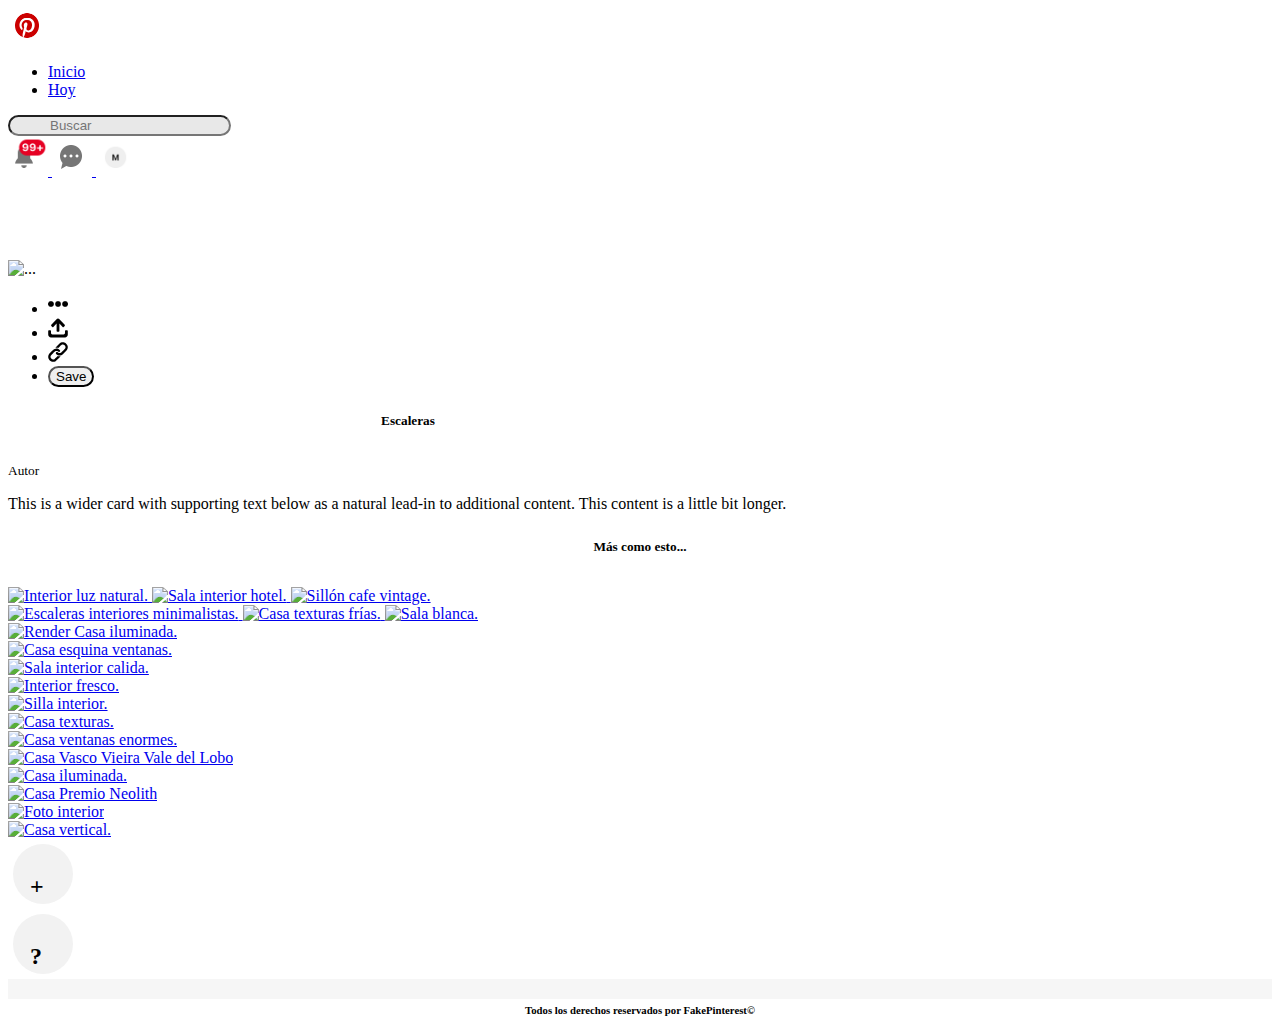
==== card.html @ c940672d "cambios descripcion de imagen en carta, "mas como esto"" ====
<!doctype html>
<html lang="es">

<head>
  <meta charset="utf-8">
  <meta name="viewport" content="width=device-width, initial-scale=1">
  <title>card</title>
  <link href="https://cdn.jsdelivr.net/npm/bootstrap@5.2.0-beta1/dist/css/bootstrap.min.css" rel="stylesheet"
    integrity="sha384-0evHe/X+R7YkIZDRvuzKMRqM+OrBnVFBL6DOitfPri4tjfHxaWutUpFmBp4vmVor" crossorigin="anonymous">
  <link rel="stylesheet" href="style.css">
</head>

<body>
  <!---------------------- MENU NAVEGACION ------------------------>
  <nav class="navbar fixed-top navbar-expand-sm bg-light ">
    <div class="container-fluid">
      <!-- ICONO PINTEREST -->
      <div class="collapse navbar-collapse" id="navbarSupportedContent">
        <a class="navbar-brand" href="index.html">
          <img src="./img/icono.png" alt="" width="40" height="35">
        </a>

        <ul class="navbar-nav me-auto mb-2 mb-lg-0">
          <li class="nav-item">
            <!-- BOTON INICIO Y HOY -->
            <a class="nav-link active" aria-current="page" href="#">Inicio</a>
          </li>
          <li class="nav-item">
            <a class="nav-link" href="#">Hoy</a>
          </li>
          <!-- BARRA BUSQUEDA -->
        </ul>
        <form class="container-fluid">
          <div class="input-group">
            <input type="text" class="form-control barra-busqueda-inicio" placeholder="Buscar" aria-label="Buscar"
              aria-describedby="basic-addon1">
          </div>
        </form>
        <!-- ICONOS FINAL BARRA NAVEGACIÓN-->
        <a class="navbar-brand" href="#">
          <img src="./img/icono-campana.png" alt="" width="40" height="40">
        </a>
        <a class="navbar-brand" href="#">
          <img src="./img/icono-bandeja.png" alt="" width="40" height="40">
        </a>
        <a class="navbar-brand" href="#">
          <img src="./img/icono-perfil.png" alt="" width="40" height="40">
        </a>
      </div>
    </div>
  </nav>
  <!-- TARJETA SELECCIONADA -->
  <main>
    <!----------------TARJETA IMAGEN LADO IZQUIERDO -->
    <div class="container">
      <div class="row justify-content-md-center">
        <div class="card mb-3 shadow" style="max-width: 800px;">
          <div class="row g-0">
            <div class="col-md-6">
              <img src="https://www.revistaconstruye.com.mx/images/cara.jpg" class="img-fluid rounded-start float-start"
                alt="...">
            </div>
            <div class="col-md-6">
              <div class="card-body">
                <!-- ------------------- TARJETA LADO DERECHO -->
                <div class="container">
                  <div class="row row-cols-auto">
                    <ul class="nav nav-pills">
                      <li class="nav-item">
                        <a class="nav-link" href="#">
                          <img src="./img/3puntos.png" alt="tres puntos" width="20" height="20">
                        </a>
                      </li>
                      <li class="nav-item">
                        <a class="nav-link" href="#">
                          <img src="./img/upload.svg" alt="icono subir" width="20" height="20">
                        </a>
                      </li>
                      <li class="nav-item">
                        <a class="nav-link" href="#">
                          <img src="./img/chain.svg" alt="icono subir" width="20" height="20">
                        </a>
                      </li>
                      <li class="nav-item">
                        <button type="button" class="btn btn-danger save">Save</button>
                      </li>
                    </ul>
                  </div>
                  <!---------------DESCRIPCIÓN TARJETA ---------------->
                </div>
                <h5 class="card-title">Escaleras</h5>
                <p class="card-text"><small class="text-muted">Autor</small></p>
              </div>
              <div class="container">
                <p class="card-text">This is a wider card with supporting text below as a natural lead-in to additional
                  content. This content is a little bit longer.</p>
              </div>
            </div>
          </div>
        </div>

      </div>
    </div>
    </div>
    </div>
    </div>
    <!-- TIRA DE IMAGENES RELACIONADAS CON SELECCIÓN -->
    <div class="container">
      <div>
        <h5>Más como esto...</h5>
      </div>
      <div class="row m-5">
        <!-- COLUMNA 1 DE IMAGENES -->
        <div class="col-sm-6 col-md-4 col-lg-2">
          <a href="#">
            <img class="w-100 mb-4 rounded"
              src="https://images.adsttc.com/media/images/58ec/b9e7/e58e/ce8f/0300/0183/slideshow/05_Vertical_House.jpg?1491909087"
              alt="Interior luz natural.">
          </a>
          <a href="#">
            <img class="w-100 mb-4 rounded"
              src="https://i.pinimg.com/736x/8f/f7/aa/8ff7aa135210b48853b421df2eb35d31.jpg" alt="Sala interior hotel.">
          </a>
          <a href="#">
            <img class="w-100 mb-4 rounded" src="https://pomelostudio.cl/wp-content/uploads/2020/12/Objects2.png"
              alt="Sillón cafe vintage.">
          </a>
        </div>
        <!-- COLUMNA 2 DE IMAGENES -->
        <div class="col-sm-6 col-md-4 col-lg-2">
          <a href="#">
            <img class="w-100 mb-4 rounded"
              src="https://www.neo2.com/wp-content/uploads/2019/12/tendencias-interiorismo-2020-betapuntocero-x-house-2.jpg"
              alt="Escaleras interiores minimalistas.">
          </a>

          <a href="#">
            <img class="w-100 mb-4 rounded"
              src="https://1.bp.blogspot.com/-1KqZOXmu-S4/YRa9OCcdAsI/AAAAAAAAEaI/oEqyppSV7sM-t8DVE45Or9UgZJjHdYZ1gCLcBGAsYHQ/s697/IMG_20210814_013146.jpg"
              alt="Casa texturas frías.">
          </a>
          <a href="#"><img class="w-100 rounded" src="https://i.ytimg.com/vi/GI71fXmRrLM/maxresdefault.jpg" alt="Sala blanca.">
          </a>
        </div>
        <!-- COLUMNA 3 DE IMAGENES -->
        <div class="col-sm-6 col-md-4 col-lg-2">
          <div>
            <a href="#">
              <img class="w-100 mb-4 rounded"
                src="https://images.adsttc.com/media/images/58ec/b867/e58e/ce8f/0300/0175/slideshow/21_Vertical_House.jpg?1491908703" alt="Render Casa iluminada.">
            </a>
          </div>
          <div>
            <a href="#">
              <img class="w-100 mb-4 rounded"
                src="https://encrypted-tbn0.gstatic.com/images?q=tbn:ANd9GcSAKfSPGQS_lQXUj91HM5c5xvQmTDqIciEAuA&usqp=CAU"
                alt="Casa esquina ventanas.">
            </a>
          </div>
          <div>
            <a href="#">
              <img class="w-100 mb-4 rounded" src="https://cdn.openpr.com/U/a/Ua01398613_g.jpg" alt="Sala interior calida.">
            </a>
          </div>
        </div>
        <!-- COLUMNA 4 DE IMAGENES -->
        <div class="col-sm-6 col-md-4 col-lg-2">
          <div>
            <a href="#">
              <img class="w-100 mb-4 rounded"
                src="https://static.wixstatic.com/media/83c04f_bf92b6f4fc2d411b8aaa0c3a75076b15~mv2_d_5616_3744_s_4_2.jpg/v1/fill/w_640,h_1288,al_c,q_85,usm_0.66_1.00_0.01,enc_auto/83c04f_bf92b6f4fc2d411b8aaa0c3a75076b15~mv2_d_5616_3744_s_4_2.jpg"
                alt="Interior fresco.">
            </a>
          </div>
          <div>
            <a href="#">
              <img class="w-100 rounded"
                src="https://i.pinimg.com/originals/ee/a4/6f/eea46f4ede1fa4331032b928c46212d9.jpg" alt="Silla interior.">
            </a>


          </div>
        </div>
        <!-- COLUMNA 5 DE IMAGENES -->
        <div class="col-sm-6 col-md-4 col-lg-2">
          <div>
            <a href="#">
              <img class="w-100 mb-4 rounded"
                src="https://i.pinimg.com/originals/06/b6/07/06b607d2c05ccfaaf02bc918119570c4.jpg" alt="Casa texturas.">
            </a>
          </div>
          <div>
            <a href="#">
              <img class="w-100 mb-4 rounded"
                src="https://i0.wp.com/nimvo.com/wp-content/uploads/2017/07/Glass-House.jpg?fit=1800%2C1200&ssl=1"
                alt="Casa ventanas enormes.">
            </a>
          </div>
          <div>
            <a href="#">
              <img class="w-100 mb-4 rounded"
                src="https://2.bp.blogspot.com/-JPJ0aALj4r0/UhIJjVVO1KI/AAAAAAAAPbY/1DtzG1uwc5E/s1600/Arqui-Vasco-Vieira-Casa-Vale-do-Lobo-Vilamoura-portugal-1.jpg"
                alt="Casa Vasco Vieira Vale del Lobo">
            </a>
          </div>
        </div>
        <!-- COLUMNA 6 DE IMAGENES -->
        <div class="col-sm-6 col-md-4 col-lg-2">
          <div>
            <a href="#">
              <img class="w-100 mb-4 rounded"
                src="https://i.pinimg.com/736x/e6/e6/c8/e6e6c85602fadab7f63e1113e98d6222.jpg" alt="Casa iluminada.">
            </a>
          </div>
          <div>
            <a href="#">
              <img class="w-100 mb-4 rounded"
                src="https://www.arquitecturaydiseno.es/medio/2019/12/20/premio-neolith-casa-mmit-arquitectos-02_1fa968c5_1500x1000.jpg"
                alt="Casa Premio Neolith">
            </a>
          </div>
          <div>
            <a href="#">
              <img class="w-100 mb-4 rounded"
                src="https://fundacioncompartir.org/sites/default/files/styles/articulo/public/interiorismo-sostenible-una-nueva-alternativa-de-formacion-tecnologica.jpg?itok=Lvz7hcbD"
                alt="Foto interior">
            </a>
          </div>
          <div>
            <a href="#">
              <img class="w-100 mb-4 rounded"
                src="https://i.blogs.es/20ba28/casa-verti-1/1366_2000.jpg"
                alt="Casa vertical.">
            </a>
          </div>
        </div>
      </div>
    </div>
    <!-- BOTONES FLOTADOS SUMA E INTERROGACION -->
    <div class="simbolos position-fixed">
      <div class="atajo">
        <p class="pieza">+</p>
      </div>
      <div class="atajo">
        <p class="pieza"> ?</p>
      </div>
    </div>
  </main>
  <!-- FOOTER FAKE PINTEREST -->
  <footer class="footer">

    <h6>Todos los derechos reservados por FakePinterest©</h6>

  </footer>
  <script src="https://cdn.jsdelivr.net/npm/bootstrap@5.2.0-beta1/dist/js/bootstrap.bundle.min.js"
    integrity="sha384-pprn3073KE6tl6bjs2QrFaJGz5/SUsLqktiwsUTF55Jfv3qYSDhgCecCxMW52nD2"
    crossorigin="anonymous"></script>
</body>

</html>
---- style.css ----
main{
    margin-top: 80px;
}
.barra-busqueda-inicio{
    padding-left: 40px;
    border-radius: 30px;
    background-color: rgb(232, 232, 232);
}

.save {
    border-radius: 5rem;
}

.pie-foto{
    display: flex;
    justify-content: flex-start;
    align-content: flex-end;
}
.icono-pie-foto{
    width: 35px;
    height: 35px;
}
.link-pie-foto{
    font-size: smaller;
    color: black;
    text-decoration: none;

}
.simbolos{
    
    display: flex;
    flex-direction: column;
    align-content: center;
    justify-content: space-around;
    right: 50px;
    bottom: 25px;
}
.atajo{
    margin: 5px;
    padding: 5px;
    width: 50px;
    height: 50px;
    background-color: rgb(242, 242, 242);
    border-radius: 100px;
    font-weight: 800;
    font-size: x-large; 

}
.pieza{
    margin-left: 12px;
    display: flex;
    justify-self: flex-start;
    align-items: center;
}
.footer{
    height: 20px;
    background-color: rgb(246, 246, 246);
    display: flex;
    justify-content: center;
}
h5{
    text-align: center;
    padding: 10px;
    margin-top: 10px;

}
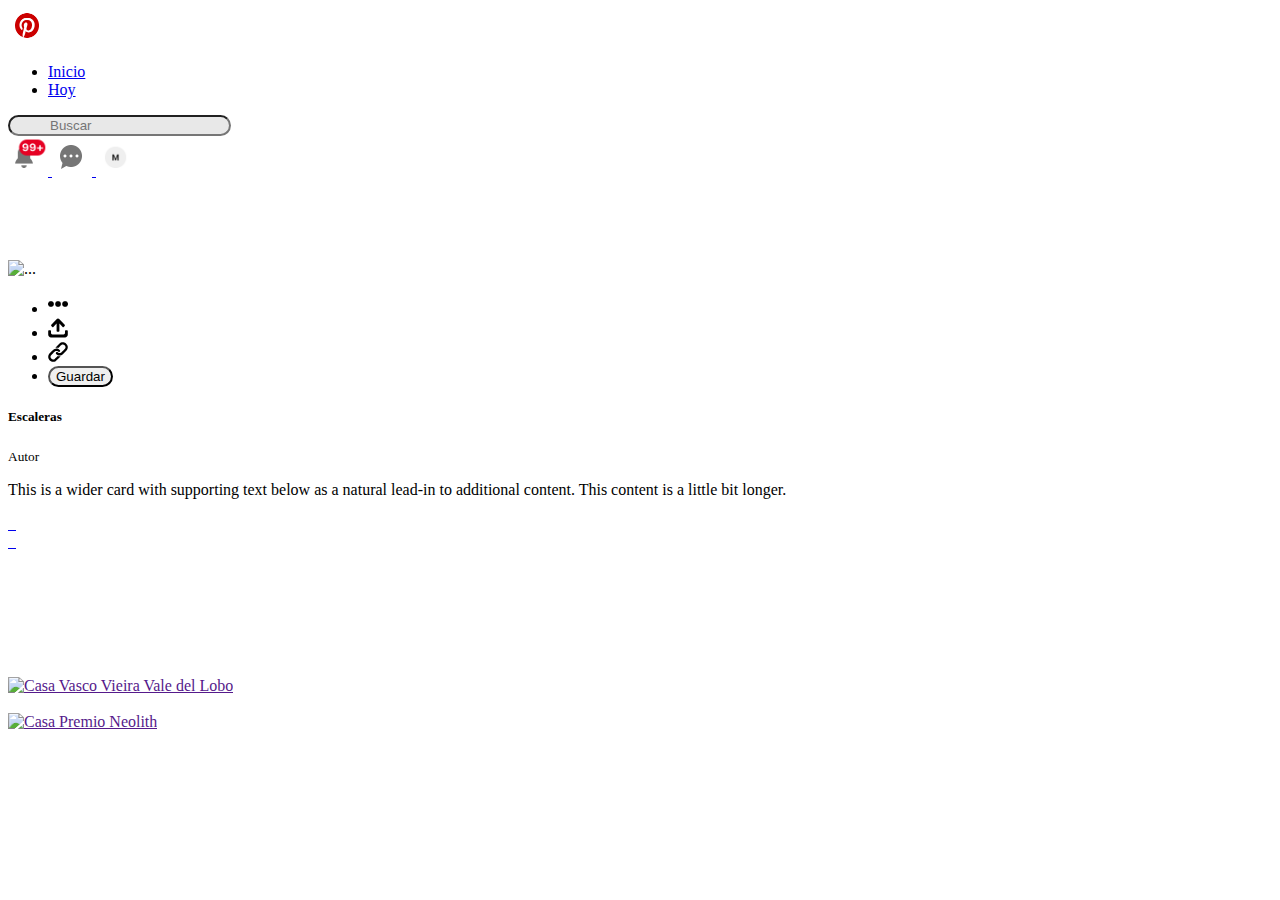
==== commit 2f4451b4: "pruebas carta" ====
--- a/card.html
+++ b/card.html
@@ -53,77 +53,72 @@
   <main>
     <!----------------TARJETA IMAGEN LADO IZQUIERDO -->
     <div class="container">
-      <div class="row justify-content-md-center">
-        <div class="card mb-3 shadow" style="max-width: 800px;">
-          <div class="row g-0">
-            <div class="col-md-6">
-              <img src="https://www.revistaconstruye.com.mx/images/cara.jpg" class="img-fluid rounded-start float-start"
-                alt="...">
+        <div class="row justify-content-md-center">
+            <div class="card mb-3 shadow tarjeta" style="max-width: 800px;">
+                <div class="row g-0">
+                <div class="col-md-6">
+                    <img src="https://www.revistaconstruye.com.mx/images/cara.jpg" class="img-fluid rounded-start" alt="...">
+                </div>
+                <div class="col-md-6">        
+                    <div class="card-body">
+                      <!-- ------------------- TARJETA LADO DERECHO -->
+                      <div class="container">
+                        <div class="row row-cols-1">
+                            <ul class="nav">
+                                 <li class="nav-item">
+                                  <a class="nav-link" href="#">
+                                    <img src="./img/3puntos.png" alt="tres puntos" width="20" height="20">
+                                  </a>
+                                </li>
+                                <li class="nav-item">
+                                  <a class="nav-link" href="#">
+                                    <img src="./img/upload.svg" alt="icono subir" width="20" height="20">
+                                  </a>
+                                </li>
+                                <li class="nav-item">
+                                  <a class="nav-link" href="#">
+                                    <img src="./img/chain.svg" alt="icono subir" width="20" height="20">
+                                  </a>                                
+                                </li>
+                                <li class="">
+                                    <button type="button" class="btn btn-danger save">Guardar</button>
+                                  </li>
+                              </ul>
+                        </div>
+                        <!---------------DESCRIPCIÓN TARJETA ---------------->
+                    </div>  
+                      <h5 class="card-title">Escaleras</h5>
+                      <p class="card-text"><small class="text-muted">Autor</small></p>                    
+                    </div>
+                    <div class="container">
+                      <p class="card-text">This is a wider card with supporting text below as a natural lead-in to additional content. This content is a little bit longer.</p>
+                    </div>
+                </div>
+                </div>
             </div>
-            <div class="col-md-6">
-              <div class="card-body">
-                <!-- ------------------- TARJETA LADO DERECHO -->
-                <div class="container">
-                  <div class="row row-cols-auto">
-                    <ul class="nav nav-pills">
-                      <li class="nav-item">
-                        <a class="nav-link" href="#">
-                          <img src="./img/3puntos.png" alt="tres puntos" width="20" height="20">
-                        </a>
-                      </li>
-                      <li class="nav-item">
-                        <a class="nav-link" href="#">
-                          <img src="./img/upload.svg" alt="icono subir" width="20" height="20">
-                        </a>
-                      </li>
-                      <li class="nav-item">
-                        <a class="nav-link" href="#">
-                          <img src="./img/chain.svg" alt="icono subir" width="20" height="20">
-                        </a>
-                      </li>
-                      <li class="nav-item">
-                        <button type="button" class="btn btn-danger save">Save</button>
-                      </li>
-                    </ul>
-                  </div>
-                  <!---------------DESCRIPCIÓN TARJETA ---------------->
-                </div>
-                <h5 class="card-title">Escaleras</h5>
-                <p class="card-text"><small class="text-muted">Autor</small></p>
-              </div>
-              <div class="container">
-                <p class="card-text">This is a wider card with supporting text below as a natural lead-in to additional
-                  content. This content is a little bit longer.</p>
-              </div>
-            </div>
-          </div>
-        </div>
-
+           
+          </div>
+        </div>
       </div>
-    </div>
-    </div>
     </div>
     </div>
     <!-- TIRA DE IMAGENES RELACIONADAS CON SELECCIÓN -->
     <div class="container">
-      <div>
-        <h5>Más como esto...</h5>
-      </div>
       <div class="row m-5">
         <!-- COLUMNA 1 DE IMAGENES -->
         <div class="col-sm-6 col-md-4 col-lg-2">
           <a href="#">
             <img class="w-100 mb-4 rounded"
-              src="https://images.adsttc.com/media/images/58ec/b9e7/e58e/ce8f/0300/0183/slideshow/05_Vertical_House.jpg?1491909087"
-              alt="Interior luz natural.">
-          </a>
-          <a href="#">
-            <img class="w-100 mb-4 rounded"
-              src="https://i.pinimg.com/736x/8f/f7/aa/8ff7aa135210b48853b421df2eb35d31.jpg" alt="Sala interior hotel.">
+              src="https://encrypted-tbn0.gstatic.com/images?q=tbn:ANd9GcSAKfSPGQS_lQXUj91HM5c5xvQmTDqIciEAuA&usqp=CAU"
+              alt="">
+          </a>
+          <a href="#">
+            <img class="w-100 mb-4 rounded"
+              src="https://i.pinimg.com/736x/8f/f7/aa/8ff7aa135210b48853b421df2eb35d31.jpg" alt="">
           </a>
           <a href="#">
             <img class="w-100 mb-4 rounded" src="https://pomelostudio.cl/wp-content/uploads/2020/12/Objects2.png"
-              alt="Sillón cafe vintage.">
+              alt="">
           </a>
         </div>
         <!-- COLUMNA 2 DE IMAGENES -->
@@ -131,51 +126,51 @@
           <a href="#">
             <img class="w-100 mb-4 rounded"
               src="https://www.neo2.com/wp-content/uploads/2019/12/tendencias-interiorismo-2020-betapuntocero-x-house-2.jpg"
-              alt="Escaleras interiores minimalistas.">
+              alt="">
           </a>
 
           <a href="#">
             <img class="w-100 mb-4 rounded"
               src="https://1.bp.blogspot.com/-1KqZOXmu-S4/YRa9OCcdAsI/AAAAAAAAEaI/oEqyppSV7sM-t8DVE45Or9UgZJjHdYZ1gCLcBGAsYHQ/s697/IMG_20210814_013146.jpg"
-              alt="Casa texturas frías.">
-          </a>
-          <a href="#"><img class="w-100 rounded" src="https://i.ytimg.com/vi/GI71fXmRrLM/maxresdefault.jpg" alt="Sala blanca.">
+              alt="">
+          </a>
+          <a href="#"><img class="w-100 rounded" src="https://i.ytimg.com/vi/GI71fXmRrLM/maxresdefault.jpg" alt="">
           </a>
         </div>
         <!-- COLUMNA 3 DE IMAGENES -->
         <div class="col-sm-6 col-md-4 col-lg-2">
           <div>
-            <a href="#">
-              <img class="w-100 mb-4 rounded"
-                src="https://images.adsttc.com/media/images/58ec/b867/e58e/ce8f/0300/0175/slideshow/21_Vertical_House.jpg?1491908703" alt="Render Casa iluminada.">
-            </a>
-          </div>
-          <div>
-            <a href="#">
+            <a href="">
+              <img class="w-100 mb-4 rounded"
+                src="https://i.pinimg.com/736x/e6/e6/c8/e6e6c85602fadab7f63e1113e98d6222.jpg" alt="">
+            </a>
+          </div>
+          <div>
+            <a href="">
               <img class="w-100 mb-4 rounded"
                 src="https://encrypted-tbn0.gstatic.com/images?q=tbn:ANd9GcSAKfSPGQS_lQXUj91HM5c5xvQmTDqIciEAuA&usqp=CAU"
-                alt="Casa esquina ventanas.">
-            </a>
-          </div>
-          <div>
-            <a href="#">
-              <img class="w-100 mb-4 rounded" src="https://cdn.openpr.com/U/a/Ua01398613_g.jpg" alt="Sala interior calida.">
+                alt="">
+            </a>
+          </div>
+          <div>
+            <a href="">
+              <img class="w-100 mb-4 rounded" src="https://cdn.openpr.com/U/a/Ua01398613_g.jpg" alt="">
             </a>
           </div>
         </div>
         <!-- COLUMNA 4 DE IMAGENES -->
         <div class="col-sm-6 col-md-4 col-lg-2">
           <div>
-            <a href="#">
+            <a href="">
               <img class="w-100 mb-4 rounded"
                 src="https://static.wixstatic.com/media/83c04f_bf92b6f4fc2d411b8aaa0c3a75076b15~mv2_d_5616_3744_s_4_2.jpg/v1/fill/w_640,h_1288,al_c,q_85,usm_0.66_1.00_0.01,enc_auto/83c04f_bf92b6f4fc2d411b8aaa0c3a75076b15~mv2_d_5616_3744_s_4_2.jpg"
-                alt="Interior fresco.">
-            </a>
-          </div>
-          <div>
-            <a href="#">
+                alt="">
+            </a>
+          </div>
+          <div>
+            <a href="">
               <img class="w-100 rounded"
-                src="https://i.pinimg.com/originals/ee/a4/6f/eea46f4ede1fa4331032b928c46212d9.jpg" alt="Silla interior.">
+                src="https://i.pinimg.com/originals/ee/a4/6f/eea46f4ede1fa4331032b928c46212d9.jpg" alt="">
             </a>
 
 
@@ -184,20 +179,20 @@
         <!-- COLUMNA 5 DE IMAGENES -->
         <div class="col-sm-6 col-md-4 col-lg-2">
           <div>
-            <a href="#">
-              <img class="w-100 mb-4 rounded"
-                src="https://i.pinimg.com/originals/06/b6/07/06b607d2c05ccfaaf02bc918119570c4.jpg" alt="Casa texturas.">
-            </a>
-          </div>
-          <div>
-            <a href="#">
+            <a href="">
+              <img class="w-100 mb-4 rounded"
+                src="https://i.pinimg.com/originals/06/b6/07/06b607d2c05ccfaaf02bc918119570c4.jpg" alt="">
+            </a>
+          </div>
+          <div>
+            <a href="">
               <img class="w-100 mb-4 rounded"
                 src="https://i0.wp.com/nimvo.com/wp-content/uploads/2017/07/Glass-House.jpg?fit=1800%2C1200&ssl=1"
-                alt="Casa ventanas enormes.">
-            </a>
-          </div>
-          <div>
-            <a href="#">
+                alt="">
+            </a>
+          </div>
+          <div>
+            <a href="">
               <img class="w-100 mb-4 rounded"
                 src="https://2.bp.blogspot.com/-JPJ0aALj4r0/UhIJjVVO1KI/AAAAAAAAPbY/1DtzG1uwc5E/s1600/Arqui-Vasco-Vieira-Casa-Vale-do-Lobo-Vilamoura-portugal-1.jpg"
                 alt="Casa Vasco Vieira Vale del Lobo">
@@ -207,51 +202,31 @@
         <!-- COLUMNA 6 DE IMAGENES -->
         <div class="col-sm-6 col-md-4 col-lg-2">
           <div>
-            <a href="#">
-              <img class="w-100 mb-4 rounded"
-                src="https://i.pinimg.com/736x/e6/e6/c8/e6e6c85602fadab7f63e1113e98d6222.jpg" alt="Casa iluminada.">
-            </a>
-          </div>
-          <div>
-            <a href="#">
+            <a href="">
+              <img class="w-100 mb-4 rounded"
+                src="https://i.pinimg.com/736x/e6/e6/c8/e6e6c85602fadab7f63e1113e98d6222.jpg" alt="">
+            </a>
+          </div>
+          <div>
+            <a href="">
               <img class="w-100 mb-4 rounded"
                 src="https://www.arquitecturaydiseno.es/medio/2019/12/20/premio-neolith-casa-mmit-arquitectos-02_1fa968c5_1500x1000.jpg"
                 alt="Casa Premio Neolith">
             </a>
           </div>
           <div>
-            <a href="#">
+            <a href="">
               <img class="w-100 mb-4 rounded"
                 src="https://fundacioncompartir.org/sites/default/files/styles/articulo/public/interiorismo-sostenible-una-nueva-alternativa-de-formacion-tecnologica.jpg?itok=Lvz7hcbD"
-                alt="Foto interior">
-            </a>
-          </div>
-          <div>
-            <a href="#">
-              <img class="w-100 mb-4 rounded"
-                src="https://i.blogs.es/20ba28/casa-verti-1/1366_2000.jpg"
-                alt="Casa vertical.">
+                alt="">
             </a>
           </div>
         </div>
       </div>
     </div>
-    <!-- BOTONES FLOTADOS SUMA E INTERROGACION -->
-    <div class="simbolos position-fixed">
-      <div class="atajo">
-        <p class="pieza">+</p>
-      </div>
-      <div class="atajo">
-        <p class="pieza"> ?</p>
-      </div>
-    </div>
+
   </main>
-  <!-- FOOTER FAKE PINTEREST -->
-  <footer class="footer">
-
-    <h6>Todos los derechos reservados por FakePinterest©</h6>
-
-  </footer>
+
   <script src="https://cdn.jsdelivr.net/npm/bootstrap@5.2.0-beta1/dist/js/bootstrap.bundle.min.js"
     integrity="sha384-pprn3073KE6tl6bjs2QrFaJGz5/SUsLqktiwsUTF55Jfv3qYSDhgCecCxMW52nD2"
     crossorigin="anonymous"></script>
--- a/style.css
+++ b/style.css
@@ -5,10 +5,6 @@
     padding-left: 40px;
     border-radius: 30px;
     background-color: rgb(232, 232, 232);
-}
-
-.save {
-    border-radius: 5rem;
 }
 
 .pie-foto{
@@ -53,14 +49,19 @@
     align-items: center;
 }
 .footer{
-    height: 20px;
+    height: 50px;
     background-color: rgb(246, 246, 246);
     display: flex;
     justify-content: center;
+    align-items: center;
 }
-h5{
-    text-align: center;
-    padding: 10px;
-    margin-top: 10px;
 
+.tarjeta {
+    border-radius: 2rem;
+    border: none;
+}
+
+
+.save {
+    border-radius: 5rem;
 }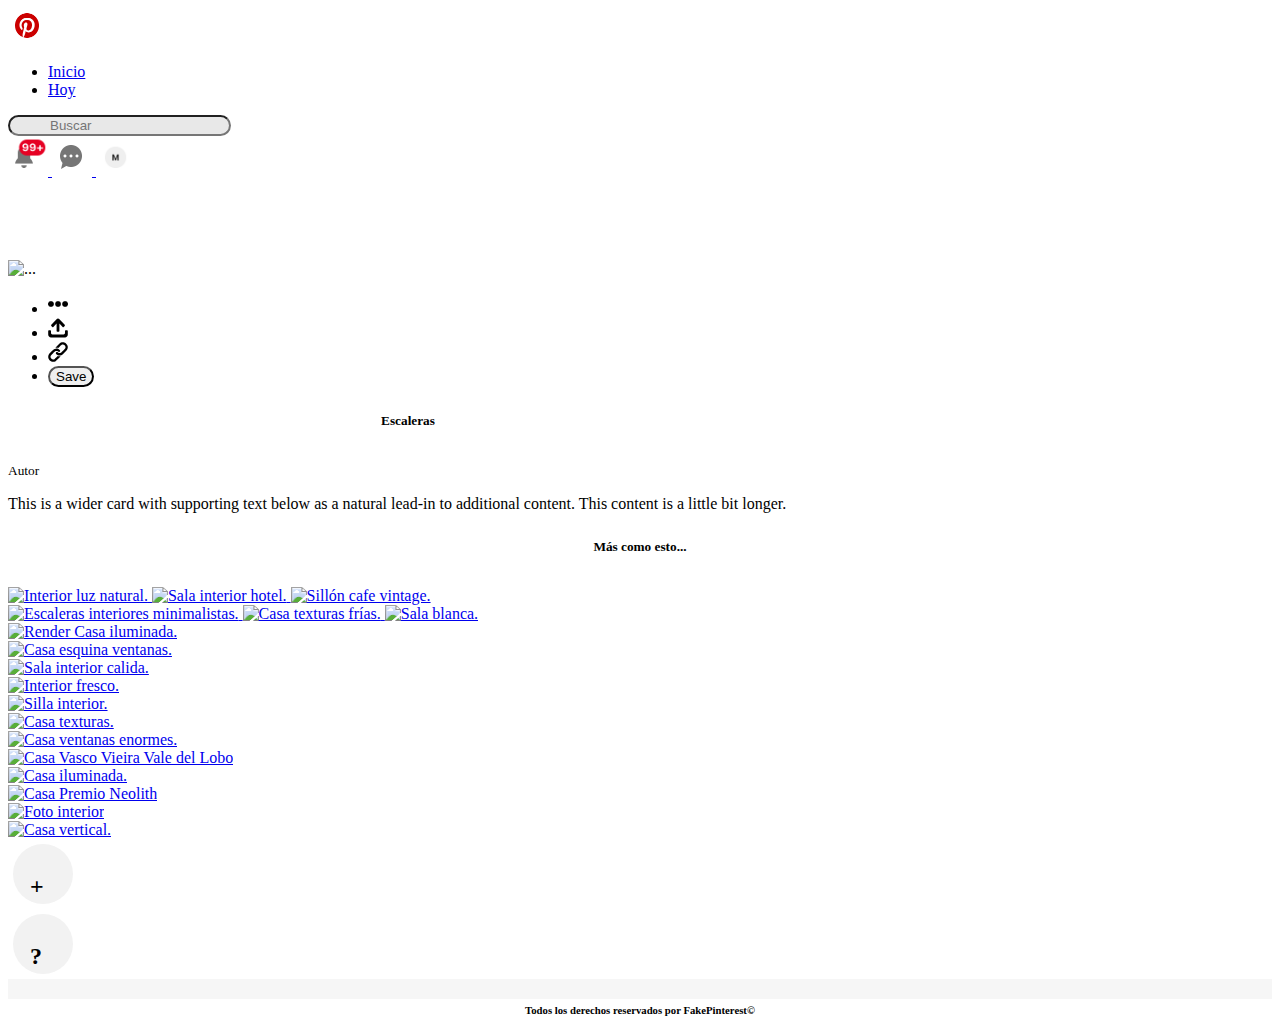
==== commit 1ffba7b1: "Merge branch 'main' of https://github.com/haydee-bloodless/Pinterest" ====
--- a/card.html
+++ b/card.html
@@ -53,72 +53,77 @@
   <main>
     <!----------------TARJETA IMAGEN LADO IZQUIERDO -->
     <div class="container">
-        <div class="row justify-content-md-center">
-            <div class="card mb-3 shadow tarjeta" style="max-width: 800px;">
-                <div class="row g-0">
-                <div class="col-md-6">
-                    <img src="https://www.revistaconstruye.com.mx/images/cara.jpg" class="img-fluid rounded-start" alt="...">
+      <div class="row justify-content-md-center">
+        <div class="card mb-3 shadow" style="max-width: 800px;">
+          <div class="row g-0">
+            <div class="col-md-6">
+              <img src="https://www.revistaconstruye.com.mx/images/cara.jpg" class="img-fluid rounded-start float-start"
+                alt="...">
+            </div>
+            <div class="col-md-6">
+              <div class="card-body">
+                <!-- ------------------- TARJETA LADO DERECHO -->
+                <div class="container">
+                  <div class="row row-cols-auto">
+                    <ul class="nav nav-pills">
+                      <li class="nav-item">
+                        <a class="nav-link" href="#">
+                          <img src="./img/3puntos.png" alt="tres puntos" width="20" height="20">
+                        </a>
+                      </li>
+                      <li class="nav-item">
+                        <a class="nav-link" href="#">
+                          <img src="./img/upload.svg" alt="icono subir" width="20" height="20">
+                        </a>
+                      </li>
+                      <li class="nav-item">
+                        <a class="nav-link" href="#">
+                          <img src="./img/chain.svg" alt="icono subir" width="20" height="20">
+                        </a>
+                      </li>
+                      <li class="nav-item">
+                        <button type="button" class="btn btn-danger save">Save</button>
+                      </li>
+                    </ul>
+                  </div>
+                  <!---------------DESCRIPCIÓN TARJETA ---------------->
                 </div>
-                <div class="col-md-6">        
-                    <div class="card-body">
-                      <!-- ------------------- TARJETA LADO DERECHO -->
-                      <div class="container">
-                        <div class="row row-cols-1">
-                            <ul class="nav">
-                                 <li class="nav-item">
-                                  <a class="nav-link" href="#">
-                                    <img src="./img/3puntos.png" alt="tres puntos" width="20" height="20">
-                                  </a>
-                                </li>
-                                <li class="nav-item">
-                                  <a class="nav-link" href="#">
-                                    <img src="./img/upload.svg" alt="icono subir" width="20" height="20">
-                                  </a>
-                                </li>
-                                <li class="nav-item">
-                                  <a class="nav-link" href="#">
-                                    <img src="./img/chain.svg" alt="icono subir" width="20" height="20">
-                                  </a>                                
-                                </li>
-                                <li class="">
-                                    <button type="button" class="btn btn-danger save">Guardar</button>
-                                  </li>
-                              </ul>
-                        </div>
-                        <!---------------DESCRIPCIÓN TARJETA ---------------->
-                    </div>  
-                      <h5 class="card-title">Escaleras</h5>
-                      <p class="card-text"><small class="text-muted">Autor</small></p>                    
-                    </div>
-                    <div class="container">
-                      <p class="card-text">This is a wider card with supporting text below as a natural lead-in to additional content. This content is a little bit longer.</p>
-                    </div>
-                </div>
-                </div>
+                <h5 class="card-title">Escaleras</h5>
+                <p class="card-text"><small class="text-muted">Autor</small></p>
+              </div>
+              <div class="container">
+                <p class="card-text">This is a wider card with supporting text below as a natural lead-in to additional
+                  content. This content is a little bit longer.</p>
+              </div>
             </div>
-           
-          </div>
-        </div>
-      </div>
+          </div>
+        </div>
+
+      </div>
+    </div>
+    </div>
     </div>
     </div>
     <!-- TIRA DE IMAGENES RELACIONADAS CON SELECCIÓN -->
     <div class="container">
+      <div>
+        <h5>Más como esto...</h5>
+      </div>
       <div class="row m-5">
         <!-- COLUMNA 1 DE IMAGENES -->
         <div class="col-sm-6 col-md-4 col-lg-2">
           <a href="#">
             <img class="w-100 mb-4 rounded"
-              src="https://encrypted-tbn0.gstatic.com/images?q=tbn:ANd9GcSAKfSPGQS_lQXUj91HM5c5xvQmTDqIciEAuA&usqp=CAU"
-              alt="">
-          </a>
-          <a href="#">
-            <img class="w-100 mb-4 rounded"
-              src="https://i.pinimg.com/736x/8f/f7/aa/8ff7aa135210b48853b421df2eb35d31.jpg" alt="">
+              src="https://images.adsttc.com/media/images/58ec/b9e7/e58e/ce8f/0300/0183/slideshow/05_Vertical_House.jpg?1491909087"
+              alt="Interior luz natural.">
+          </a>
+          <a href="#">
+            <img class="w-100 mb-4 rounded"
+              src="https://i.pinimg.com/736x/8f/f7/aa/8ff7aa135210b48853b421df2eb35d31.jpg" alt="Sala interior hotel.">
           </a>
           <a href="#">
             <img class="w-100 mb-4 rounded" src="https://pomelostudio.cl/wp-content/uploads/2020/12/Objects2.png"
-              alt="">
+              alt="Sillón cafe vintage.">
           </a>
         </div>
         <!-- COLUMNA 2 DE IMAGENES -->
@@ -126,51 +131,51 @@
           <a href="#">
             <img class="w-100 mb-4 rounded"
               src="https://www.neo2.com/wp-content/uploads/2019/12/tendencias-interiorismo-2020-betapuntocero-x-house-2.jpg"
-              alt="">
+              alt="Escaleras interiores minimalistas.">
           </a>
 
           <a href="#">
             <img class="w-100 mb-4 rounded"
               src="https://1.bp.blogspot.com/-1KqZOXmu-S4/YRa9OCcdAsI/AAAAAAAAEaI/oEqyppSV7sM-t8DVE45Or9UgZJjHdYZ1gCLcBGAsYHQ/s697/IMG_20210814_013146.jpg"
-              alt="">
-          </a>
-          <a href="#"><img class="w-100 rounded" src="https://i.ytimg.com/vi/GI71fXmRrLM/maxresdefault.jpg" alt="">
+              alt="Casa texturas frías.">
+          </a>
+          <a href="#"><img class="w-100 rounded" src="https://i.ytimg.com/vi/GI71fXmRrLM/maxresdefault.jpg" alt="Sala blanca.">
           </a>
         </div>
         <!-- COLUMNA 3 DE IMAGENES -->
         <div class="col-sm-6 col-md-4 col-lg-2">
           <div>
-            <a href="">
-              <img class="w-100 mb-4 rounded"
-                src="https://i.pinimg.com/736x/e6/e6/c8/e6e6c85602fadab7f63e1113e98d6222.jpg" alt="">
-            </a>
-          </div>
-          <div>
-            <a href="">
+            <a href="#">
+              <img class="w-100 mb-4 rounded"
+                src="https://images.adsttc.com/media/images/58ec/b867/e58e/ce8f/0300/0175/slideshow/21_Vertical_House.jpg?1491908703" alt="Render Casa iluminada.">
+            </a>
+          </div>
+          <div>
+            <a href="#">
               <img class="w-100 mb-4 rounded"
                 src="https://encrypted-tbn0.gstatic.com/images?q=tbn:ANd9GcSAKfSPGQS_lQXUj91HM5c5xvQmTDqIciEAuA&usqp=CAU"
-                alt="">
-            </a>
-          </div>
-          <div>
-            <a href="">
-              <img class="w-100 mb-4 rounded" src="https://cdn.openpr.com/U/a/Ua01398613_g.jpg" alt="">
+                alt="Casa esquina ventanas.">
+            </a>
+          </div>
+          <div>
+            <a href="#">
+              <img class="w-100 mb-4 rounded" src="https://cdn.openpr.com/U/a/Ua01398613_g.jpg" alt="Sala interior calida.">
             </a>
           </div>
         </div>
         <!-- COLUMNA 4 DE IMAGENES -->
         <div class="col-sm-6 col-md-4 col-lg-2">
           <div>
-            <a href="">
+            <a href="#">
               <img class="w-100 mb-4 rounded"
                 src="https://static.wixstatic.com/media/83c04f_bf92b6f4fc2d411b8aaa0c3a75076b15~mv2_d_5616_3744_s_4_2.jpg/v1/fill/w_640,h_1288,al_c,q_85,usm_0.66_1.00_0.01,enc_auto/83c04f_bf92b6f4fc2d411b8aaa0c3a75076b15~mv2_d_5616_3744_s_4_2.jpg"
-                alt="">
-            </a>
-          </div>
-          <div>
-            <a href="">
+                alt="Interior fresco.">
+            </a>
+          </div>
+          <div>
+            <a href="#">
               <img class="w-100 rounded"
-                src="https://i.pinimg.com/originals/ee/a4/6f/eea46f4ede1fa4331032b928c46212d9.jpg" alt="">
+                src="https://i.pinimg.com/originals/ee/a4/6f/eea46f4ede1fa4331032b928c46212d9.jpg" alt="Silla interior.">
             </a>
 
 
@@ -179,20 +184,20 @@
         <!-- COLUMNA 5 DE IMAGENES -->
         <div class="col-sm-6 col-md-4 col-lg-2">
           <div>
-            <a href="">
-              <img class="w-100 mb-4 rounded"
-                src="https://i.pinimg.com/originals/06/b6/07/06b607d2c05ccfaaf02bc918119570c4.jpg" alt="">
-            </a>
-          </div>
-          <div>
-            <a href="">
+            <a href="#">
+              <img class="w-100 mb-4 rounded"
+                src="https://i.pinimg.com/originals/06/b6/07/06b607d2c05ccfaaf02bc918119570c4.jpg" alt="Casa texturas.">
+            </a>
+          </div>
+          <div>
+            <a href="#">
               <img class="w-100 mb-4 rounded"
                 src="https://i0.wp.com/nimvo.com/wp-content/uploads/2017/07/Glass-House.jpg?fit=1800%2C1200&ssl=1"
-                alt="">
-            </a>
-          </div>
-          <div>
-            <a href="">
+                alt="Casa ventanas enormes.">
+            </a>
+          </div>
+          <div>
+            <a href="#">
               <img class="w-100 mb-4 rounded"
                 src="https://2.bp.blogspot.com/-JPJ0aALj4r0/UhIJjVVO1KI/AAAAAAAAPbY/1DtzG1uwc5E/s1600/Arqui-Vasco-Vieira-Casa-Vale-do-Lobo-Vilamoura-portugal-1.jpg"
                 alt="Casa Vasco Vieira Vale del Lobo">
@@ -202,31 +207,51 @@
         <!-- COLUMNA 6 DE IMAGENES -->
         <div class="col-sm-6 col-md-4 col-lg-2">
           <div>
-            <a href="">
-              <img class="w-100 mb-4 rounded"
-                src="https://i.pinimg.com/736x/e6/e6/c8/e6e6c85602fadab7f63e1113e98d6222.jpg" alt="">
-            </a>
-          </div>
-          <div>
-            <a href="">
+            <a href="#">
+              <img class="w-100 mb-4 rounded"
+                src="https://i.pinimg.com/736x/e6/e6/c8/e6e6c85602fadab7f63e1113e98d6222.jpg" alt="Casa iluminada.">
+            </a>
+          </div>
+          <div>
+            <a href="#">
               <img class="w-100 mb-4 rounded"
                 src="https://www.arquitecturaydiseno.es/medio/2019/12/20/premio-neolith-casa-mmit-arquitectos-02_1fa968c5_1500x1000.jpg"
                 alt="Casa Premio Neolith">
             </a>
           </div>
           <div>
-            <a href="">
+            <a href="#">
               <img class="w-100 mb-4 rounded"
                 src="https://fundacioncompartir.org/sites/default/files/styles/articulo/public/interiorismo-sostenible-una-nueva-alternativa-de-formacion-tecnologica.jpg?itok=Lvz7hcbD"
-                alt="">
-            </a>
-          </div>
-        </div>
-      </div>
-    </div>
-
+                alt="Foto interior">
+            </a>
+          </div>
+          <div>
+            <a href="#">
+              <img class="w-100 mb-4 rounded"
+                src="https://i.blogs.es/20ba28/casa-verti-1/1366_2000.jpg"
+                alt="Casa vertical.">
+            </a>
+          </div>
+        </div>
+      </div>
+    </div>
+    <!-- BOTONES FLOTADOS SUMA E INTERROGACION -->
+    <div class="simbolos position-fixed">
+      <div class="atajo">
+        <p class="pieza">+</p>
+      </div>
+      <div class="atajo">
+        <p class="pieza"> ?</p>
+      </div>
+    </div>
   </main>
-
+  <!-- FOOTER FAKE PINTEREST -->
+  <footer class="footer">
+
+    <h6>Todos los derechos reservados por FakePinterest©</h6>
+
+  </footer>
   <script src="https://cdn.jsdelivr.net/npm/bootstrap@5.2.0-beta1/dist/js/bootstrap.bundle.min.js"
     integrity="sha384-pprn3073KE6tl6bjs2QrFaJGz5/SUsLqktiwsUTF55Jfv3qYSDhgCecCxMW52nD2"
     crossorigin="anonymous"></script>
--- a/style.css
+++ b/style.css
@@ -5,6 +5,10 @@
     padding-left: 40px;
     border-radius: 30px;
     background-color: rgb(232, 232, 232);
+}
+
+.save {
+    border-radius: 5rem;
 }
 
 .pie-foto{
@@ -49,19 +53,14 @@
     align-items: center;
 }
 .footer{
-    height: 50px;
+    height: 20px;
     background-color: rgb(246, 246, 246);
     display: flex;
     justify-content: center;
-    align-items: center;
 }
+h5{
+    text-align: center;
+    padding: 10px;
+    margin-top: 10px;
 
-.tarjeta {
-    border-radius: 2rem;
-    border: none;
-}
-
-
-.save {
-    border-radius: 5rem;
 }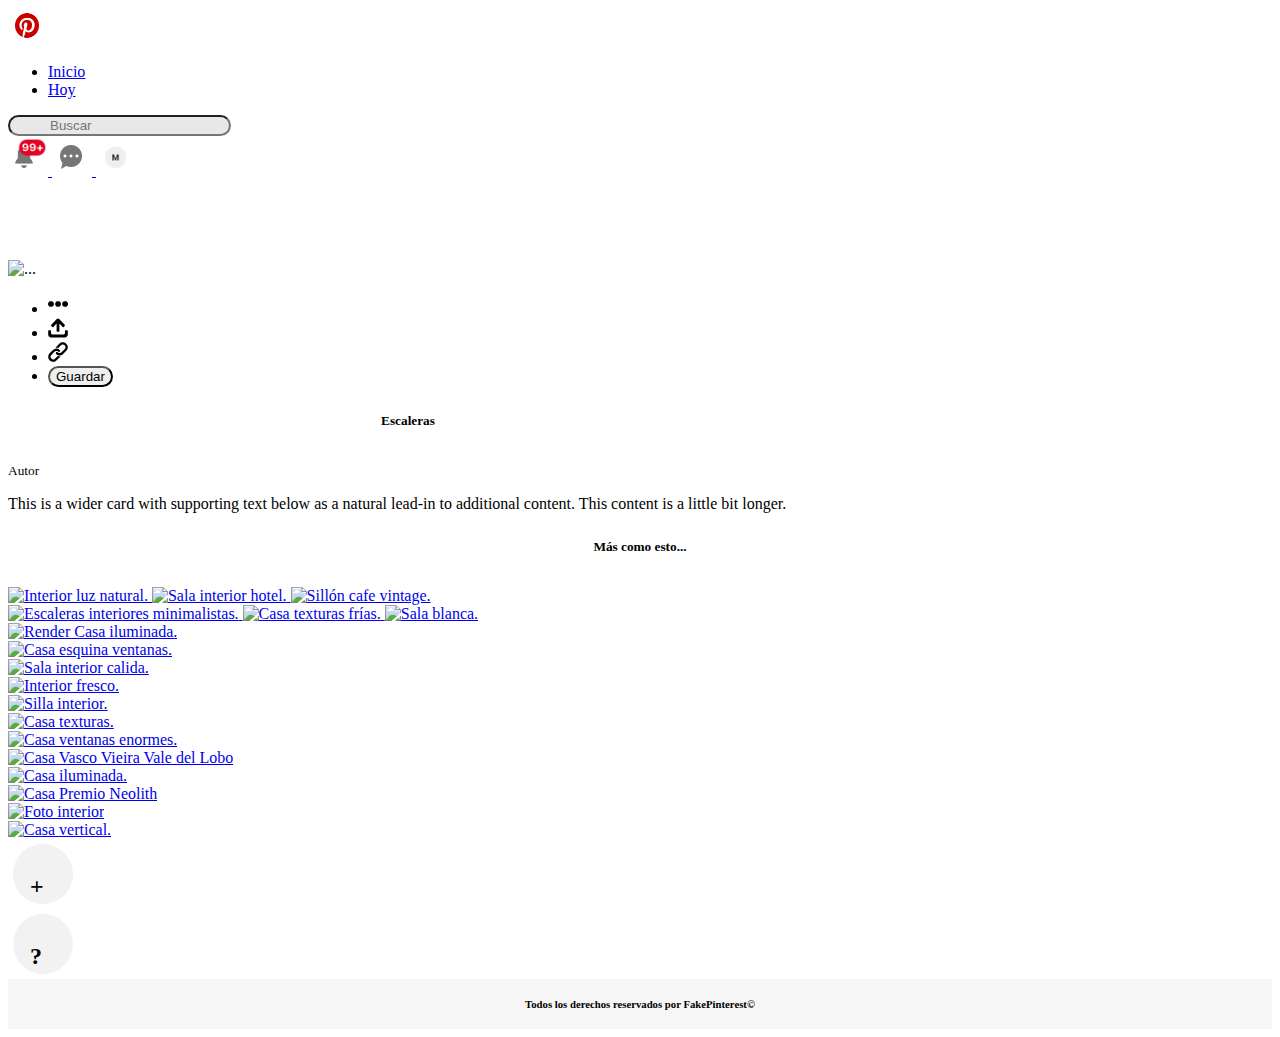
==== commit b780f93e: "espero funcione" ====
--- a/card.html
+++ b/card.html
@@ -53,48 +53,48 @@
   <main>
     <!----------------TARJETA IMAGEN LADO IZQUIERDO -->
     <div class="container">
-      <div class="row justify-content-md-center">
-        <div class="card mb-3 shadow" style="max-width: 800px;">
-          <div class="row g-0">
-            <div class="col-md-6">
-              <img src="https://www.revistaconstruye.com.mx/images/cara.jpg" class="img-fluid rounded-start float-start"
-                alt="...">
-            </div>
-            <div class="col-md-6">
-              <div class="card-body">
-                <!-- ------------------- TARJETA LADO DERECHO -->
-                <div class="container">
-                  <div class="row row-cols-auto">
-                    <ul class="nav nav-pills">
-                      <li class="nav-item">
-                        <a class="nav-link" href="#">
-                          <img src="./img/3puntos.png" alt="tres puntos" width="20" height="20">
-                        </a>
-                      </li>
-                      <li class="nav-item">
-                        <a class="nav-link" href="#">
-                          <img src="./img/upload.svg" alt="icono subir" width="20" height="20">
-                        </a>
-                      </li>
-                      <li class="nav-item">
-                        <a class="nav-link" href="#">
-                          <img src="./img/chain.svg" alt="icono subir" width="20" height="20">
-                        </a>
-                      </li>
-                      <li class="nav-item">
-                        <button type="button" class="btn btn-danger save">Save</button>
-                      </li>
-                    </ul>
-                  </div>
-                  <!---------------DESCRIPCIÓN TARJETA ---------------->
+        <div class="row justify-content-md-center">
+            <div class="card mb-3 shadow tarjeta" style="max-width: 800px;">
+                <div class="row g-0">
+                <div class="col-md-6">
+                    <img src="https://www.revistaconstruye.com.mx/images/cara.jpg" class="img-fluid rounded-start" alt="...">
                 </div>
-                <h5 class="card-title">Escaleras</h5>
-                <p class="card-text"><small class="text-muted">Autor</small></p>
-              </div>
-              <div class="container">
-                <p class="card-text">This is a wider card with supporting text below as a natural lead-in to additional
-                  content. This content is a little bit longer.</p>
-              </div>
+                <div class="col-md-6">        
+                    <div class="card-body">
+                      <!-- ------------------- TARJETA LADO DERECHO -->
+                      <div class="container">
+                        <div class="row row-cols-1">
+                            <ul class="nav">
+                                 <li class="nav-item">
+                                  <a class="nav-link" href="#">
+                                    <img src="./img/3puntos.png" alt="tres puntos" width="20" height="20">
+                                  </a>
+                                </li>
+                                <li class="nav-item">
+                                  <a class="nav-link" href="#">
+                                    <img src="./img/upload.svg" alt="icono subir" width="20" height="20">
+                                  </a>
+                                </li>
+                                <li class="nav-item">
+                                  <a class="nav-link" href="#">
+                                    <img src="./img/chain.svg" alt="icono subir" width="20" height="20">
+                                  </a>                                
+                                </li>
+                                <li class="">
+                                    <button type="button" class="btn btn-danger save">Guardar</button>
+                                  </li>
+                              </ul>
+                        </div>
+                        <!---------------DESCRIPCIÓN TARJETA ---------------->
+                    </div>  
+                      <h5 class="card-title">Escaleras</h5>
+                      <p class="card-text"><small class="text-muted">Autor</small></p>                    
+                    </div>
+                    <div class="container">
+                      <p class="card-text">This is a wider card with supporting text below as a natural lead-in to additional content. This content is a little bit longer.</p>
+                    </div>
+                </div>
+                </div>
             </div>
           </div>
         </div>
--- a/style.css
+++ b/style.css
@@ -5,10 +5,6 @@
     padding-left: 40px;
     border-radius: 30px;
     background-color: rgb(232, 232, 232);
-}
-
-.save {
-    border-radius: 5rem;
 }
 
 .pie-foto{
@@ -53,11 +49,23 @@
     align-items: center;
 }
 .footer{
-    height: 20px;
+    height: 50px;
     background-color: rgb(246, 246, 246);
     display: flex;
     justify-content: center;
+    align-items: center;
 }
+
+.tarjeta {
+    border-radius: 2rem;
+    border: none;
+}
+
+
+.save {
+    border-radius: 5rem;
+}
+
 h5{
     text-align: center;
     padding: 10px;
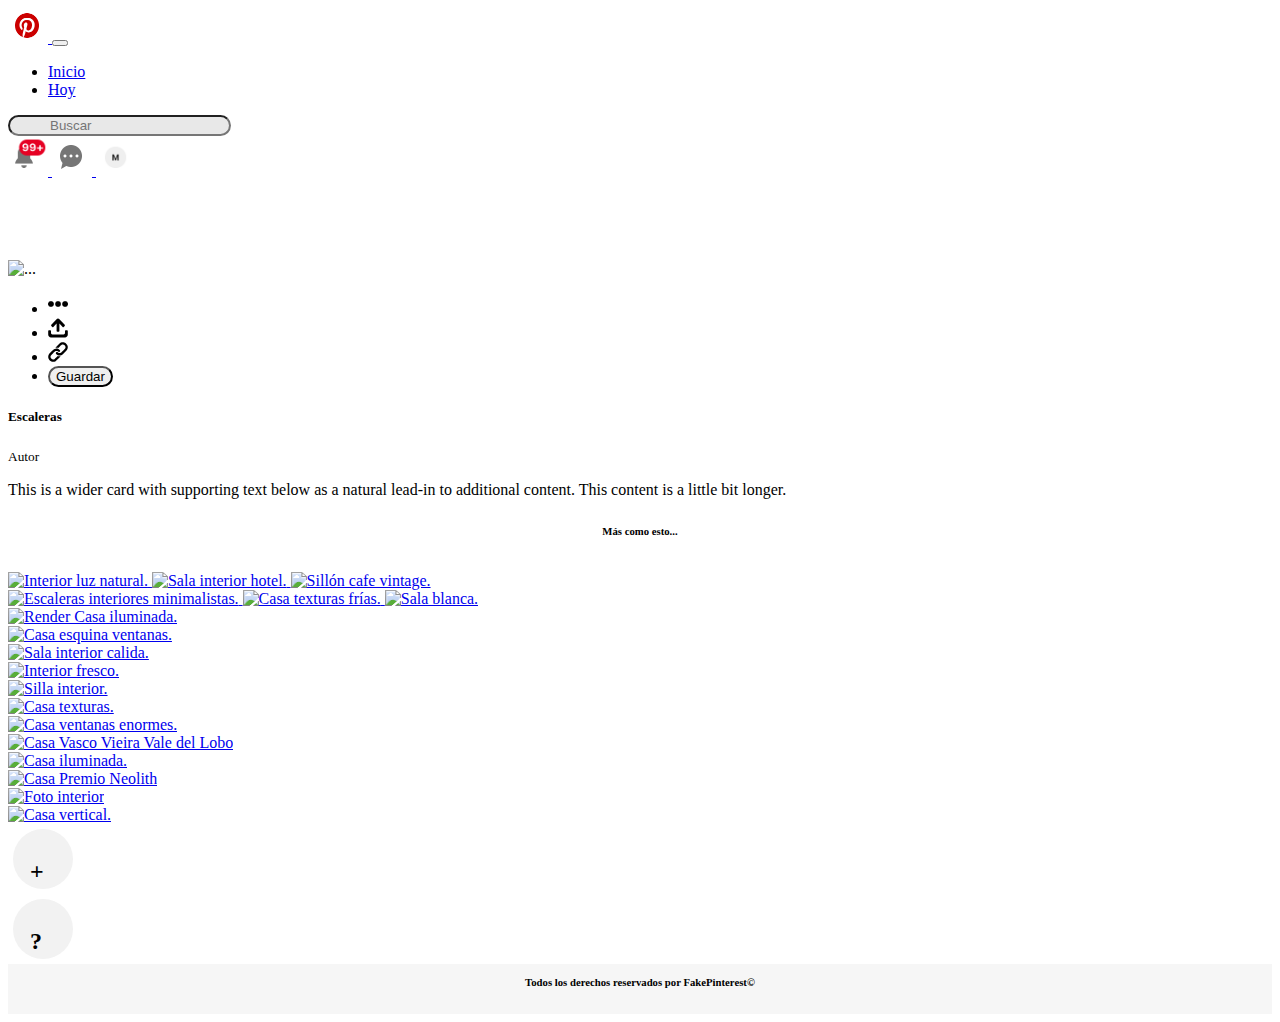
==== commit 559a6ec7: "Cambios en la barra de navegacion para hacerla responsiva" ====
--- a/card.html
+++ b/card.html
@@ -12,43 +12,49 @@
 
 <body>
   <!---------------------- MENU NAVEGACION ------------------------>
-  <nav class="navbar fixed-top navbar-expand-sm bg-light ">
+  <nav class="navbar navbar-expand-lg fixed-top bg-light">
     <div class="container-fluid">
-      <!-- ICONO PINTEREST -->
-      <div class="collapse navbar-collapse" id="navbarSupportedContent">
         <a class="navbar-brand" href="index.html">
-          <img src="./img/icono.png" alt="" width="40" height="35">
+            <img src="./img/icono.png" alt="" width="40" height="35">
         </a>
-
-        <ul class="navbar-nav me-auto mb-2 mb-lg-0">
-          <li class="nav-item">
-            <!-- BOTON INICIO Y HOY -->
-            <a class="nav-link active" aria-current="page" href="#">Inicio</a>
-          </li>
-          <li class="nav-item">
-            <a class="nav-link" href="#">Hoy</a>
-          </li>
-          <!-- BARRA BUSQUEDA -->
-        </ul>
-        <form class="container-fluid">
-          <div class="input-group">
-            <input type="text" class="form-control barra-busqueda-inicio" placeholder="Buscar" aria-label="Buscar"
-              aria-describedby="basic-addon1">
-          </div>
-        </form>
-        <!-- ICONOS FINAL BARRA NAVEGACIÓN-->
-        <a class="navbar-brand" href="#">
-          <img src="./img/icono-campana.png" alt="" width="40" height="40">
-        </a>
-        <a class="navbar-brand" href="#">
-          <img src="./img/icono-bandeja.png" alt="" width="40" height="40">
-        </a>
-        <a class="navbar-brand" href="#">
-          <img src="./img/icono-perfil.png" alt="" width="40" height="40">
-        </a>
-      </div>
-    </div>
-  </nav>
+        <a class="navbar-brand nombre-pinterest" href="index.html">FakePinterest</a>
+        <button class="navbar-toggler" type="button" data-bs-toggle="collapse" data-bs-target="#navbarTogglerDemo02"
+            aria-controls="navbarTogglerDemo02" aria-expanded="false" aria-label="Toggle navigation">
+            <span class="navbar-toggler-icon"></span>
+        </button>
+        <div class="collapse navbar-collapse" id="navbarTogglerDemo02">
+            <ul class="navbar-nav me-auto mb-2 mb-lg-0">
+                <li class="nav-item">
+                    <a class="nav-link active" aria-current="page" href="#">Inicio</a>
+                </li>
+                <li class="nav-item">
+                    <a class="nav-link" href="#">Hoy</a>
+                </li>
+            </ul>
+            <form class="container-fluid">
+                <div class="input-group">
+                    <input type="text" class="form-control barra-busqueda-inicio" placeholder="Buscar"
+                        aria-label="Buscar" aria-describedby="basic-addon1">
+                </div>
+            </form>
+
+            <a class="navbar-brand icon-nav" href="#">
+                <img src="./img/icono-campana.png" alt="" width="40" height="40">
+            </a>
+
+
+            <a class="navbar-brand icon-nav" href="#">
+                <img src="./img/icono-bandeja.png" alt="" width="40" height="40">
+            </a>
+
+
+            <a class="navbar-brand icon-nav" href="#">
+                <img src="./img/icono-perfil.png" alt="" width="40" height="40">
+            </a>
+
+        </div>
+    </div>
+</nav>
   <!-- TARJETA SELECCIONADA -->
   <main>
     <!----------------TARJETA IMAGEN LADO IZQUIERDO -->
@@ -107,7 +113,7 @@
     <!-- TIRA DE IMAGENES RELACIONADAS CON SELECCIÓN -->
     <div class="container">
       <div>
-        <h5>Más como esto...</h5>
+        <h6>Más como esto...</h6>
       </div>
       <div class="row m-5">
         <!-- COLUMNA 1 DE IMAGENES -->
--- a/style.css
+++ b/style.css
@@ -1,12 +1,13 @@
 main{
     margin-top: 80px;
 }
+/* MENU NAVEGACION */
 .barra-busqueda-inicio{
     padding-left: 40px;
     border-radius: 30px;
     background-color: rgb(232, 232, 232);
 }
-
+/* IMAGENES */
 .pie-foto{
     display: flex;
     justify-content: flex-start;
@@ -22,6 +23,24 @@
     text-decoration: none;
 
 }
+/* TARJETA E INTERIOR */
+.tarjeta {
+    border-radius: 2rem;
+    border: none;
+}
+
+
+.save {
+    border-radius: 5rem;
+}
+
+h6{
+    text-align: center;
+    padding: 10px;
+    margin-top: 10px;
+
+}
+/* SIMBOLOS DE + E ? FLOTADOS */
 .simbolos{
     
     display: flex;
@@ -48,6 +67,7 @@
     justify-self: flex-start;
     align-items: center;
 }
+/* FOOTER */
 .footer{
     height: 50px;
     background-color: rgb(246, 246, 246);
@@ -56,19 +76,17 @@
     align-items: center;
 }
 
-.tarjeta {
-    border-radius: 2rem;
-    border: none;
-}
+/* MEDIA QUERY */
+/* EN ESTE MEDIA QUERY SE DESAPARECEN LOS ÍCONOS DE BANDEJA, NOTIFICACIÓN Y PERFIL AL MOMENTO DE CONTRAERSE */
+@media only screen and (max-width:994px){
+    .icon-nav{
+        display: none;
+    }
+   }
 
-
-.save {
-    border-radius: 5rem;
-}
-
-h5{
-    text-align: center;
-    padding: 10px;
-    margin-top: 10px;
-
-}+/* EN ESTE MEDIA QUERY SE APARECE LA PALABRA "FAKEPINTEREST" AL MOMENTO DE CONTRAERSE*/
+@media only screen and (min-width:994px){
+    .nombre-pinterest{
+        display: none;
+    }
+   }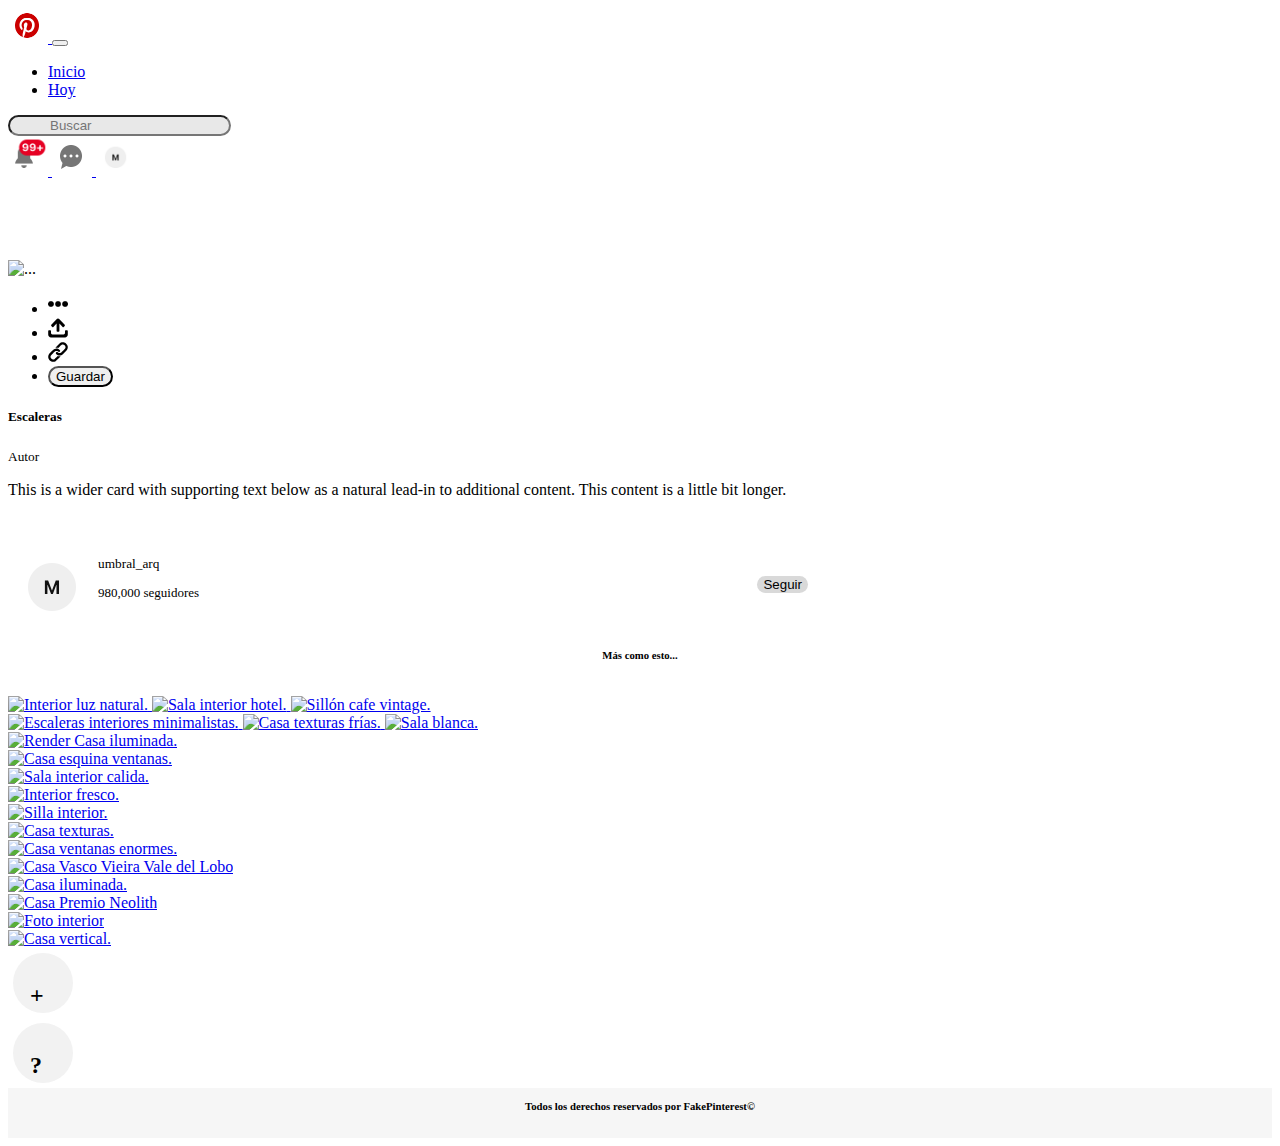
==== commit f8176ab1: "añadi datos de perfil y boton de seguir dentro de la tarjeta y sus respectivos estilos en css" ====
--- a/card.html
+++ b/card.html
@@ -99,6 +99,26 @@
                     <div class="container">
                       <p class="card-text">This is a wider card with supporting text below as a natural lead-in to additional content. This content is a little bit longer.</p>
                     </div>
+                    <div class="upl-perfil">
+                      <div class="perf">
+                          <div class="icono-perfil">
+                              <img src="./img/icono-perfil.png" alt="Icono perfil">
+                          </div>
+                          <div class="datos-perfil">
+                              <div class="datos">
+                                  <a class="link-pie-foto" href="#"> umbral_arq</a>
+                              </div>
+                              <div class="datos">
+                                  <p> 980,000 seguidores</p>
+                              </div>
+                          </div>
+                      </div>
+                      <div class="contenedor-seguir">
+                          <div class="btn-seguir">
+                              <button type="button" class="btn btn-danger seguir">Seguir</button>
+                          </div>
+                      </div>
+                  </div>
                 </div>
                 </div>
             </div>
--- a/style.css
+++ b/style.css
@@ -39,6 +39,46 @@
     padding: 10px;
     margin-top: 10px;
 
+}
+.upl-perfil{
+    margin-top: 40px;
+    display: flex;
+    justify-content: space-between;
+    align-content: center;
+}
+.perf{
+    
+    display: flex;
+    justify-content: flex-start;
+    align-content: center;
+}
+.icono-perfil{
+    display: flex;
+    justify-items: center;
+    align-self: center;
+
+}
+.datos-perfil{
+    display: flex;
+    flex-direction: column;
+    justify-content: center;
+    align-content: flex-start;
+}
+.contenedor-seguir{
+    display: flex;
+    flex-direction: column;
+    justify-content: center;
+    align-content: flex-start;
+}
+.seguir{
+    background-color: rgb(217, 217, 217);
+    color: #000000;
+    border-radius: 5rem;
+    border:none;
+    font-weight: 500;
+}
+.datos p{
+    font-size: small;
 }
 /* SIMBOLOS DE + E ? FLOTADOS */
 .simbolos{
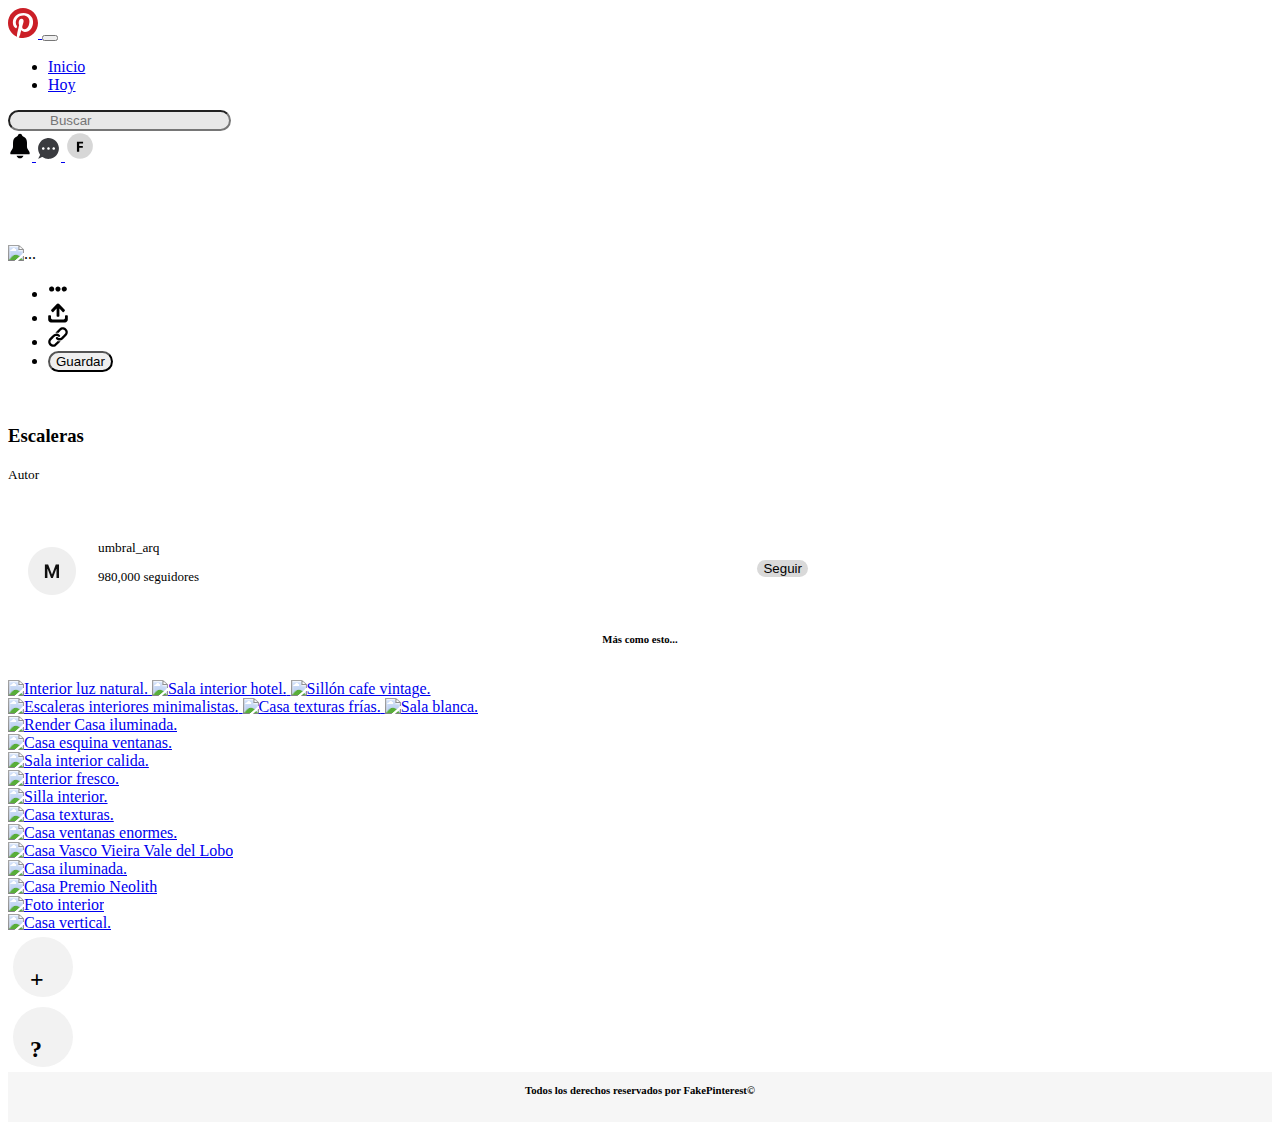
==== commit 0ced1221: "iconos" ====
--- a/card.html
+++ b/card.html
@@ -14,118 +14,120 @@
   <!---------------------- MENU NAVEGACION ------------------------>
   <nav class="navbar navbar-expand-lg fixed-top bg-light">
     <div class="container-fluid">
-        <a class="navbar-brand" href="index.html">
-            <img src="./img/icono.png" alt="" width="40" height="35">
+      <a class="navbar-brand" href="index.html">
+        <img src="./img/pinterest-icono.svg" alt="" width="auto" height="30">
+      </a>
+      <a class="navbar-brand nombre-pinterest" href="index.html">FakePinterest</a>
+      <button class="navbar-toggler" type="button" data-bs-toggle="collapse" data-bs-target="#navbarTogglerDemo02"
+        aria-controls="navbarTogglerDemo02" aria-expanded="false" aria-label="Toggle navigation">
+        <span class="navbar-toggler-icon"></span>
+      </button>
+      <div class="collapse navbar-collapse" id="navbarTogglerDemo02">
+        <ul class="navbar-nav me-auto mb-2 mb-lg-0">
+          <li class="nav-item">
+            <a class="nav-link active" aria-current="page" href="#">Inicio</a>
+          </li>
+          <li class="nav-item">
+            <a class="nav-link" href="#">Hoy</a>
+          </li>
+        </ul>
+        <form class="container-fluid">
+          <div class="input-group">
+            <input type="text" class="form-control barra-busqueda-inicio" placeholder="Buscar" aria-label="Buscar"
+              aria-describedby="basic-addon1">
+          </div>
+        </form>
+
+        <a class="navbar-brand icon-nav" href="#">
+          <img src="./img/icono-campana.svg" alt="" width="auto" height="30">
         </a>
-        <a class="navbar-brand nombre-pinterest" href="index.html">FakePinterest</a>
-        <button class="navbar-toggler" type="button" data-bs-toggle="collapse" data-bs-target="#navbarTogglerDemo02"
-            aria-controls="navbarTogglerDemo02" aria-expanded="false" aria-label="Toggle navigation">
-            <span class="navbar-toggler-icon"></span>
-        </button>
-        <div class="collapse navbar-collapse" id="navbarTogglerDemo02">
-            <ul class="navbar-nav me-auto mb-2 mb-lg-0">
-                <li class="nav-item">
-                    <a class="nav-link active" aria-current="page" href="#">Inicio</a>
-                </li>
-                <li class="nav-item">
-                    <a class="nav-link" href="#">Hoy</a>
-                </li>
-            </ul>
-            <form class="container-fluid">
-                <div class="input-group">
-                    <input type="text" class="form-control barra-busqueda-inicio" placeholder="Buscar"
-                        aria-label="Buscar" aria-describedby="basic-addon1">
-                </div>
-            </form>
-
-            <a class="navbar-brand icon-nav" href="#">
-                <img src="./img/icono-campana.png" alt="" width="40" height="40">
-            </a>
-
-
-            <a class="navbar-brand icon-nav" href="#">
-                <img src="./img/icono-bandeja.png" alt="" width="40" height="40">
-            </a>
-
-
-            <a class="navbar-brand icon-nav" href="#">
-                <img src="./img/icono-perfil.png" alt="" width="40" height="40">
-            </a>
-
-        </div>
-    </div>
-</nav>
+
+
+        <a class="navbar-brand icon-nav" href="#">
+          <img src="./img/icono-bandeja.svg" alt="" width="auto" height="25">
+        </a>
+
+
+        <a class="navbar-brand icon-nav" href="#">
+          <img src="./img/icono-perfil.svg" alt="" width="auto" height="30">
+        </a>
+
+      </div>
+    </div>
+  </nav>
   <!-- TARJETA SELECCIONADA -->
   <main>
     <!----------------TARJETA IMAGEN LADO IZQUIERDO -->
     <div class="container">
-        <div class="row justify-content-md-center">
-            <div class="card mb-3 shadow tarjeta" style="max-width: 800px;">
-                <div class="row g-0">
-                <div class="col-md-6">
-                    <img src="https://www.revistaconstruye.com.mx/images/cara.jpg" class="img-fluid rounded-start" alt="...">
+      <div class="row justify-content-md-center">
+        <div class="card mb-3 shadow tarjeta" style="max-width: 800px;">
+          <div class="row g-0">
+            <div class="col-md-6">
+              <img src="https://www.revistaconstruye.com.mx/images/cara.jpg" class="img-fluid rounded-start" alt="...">
+            </div>
+            <div class="col-md-6">
+              <div class="card-body">
+                <!-- ------------------- TARJETA LADO DERECHO -->
+                <div class="container">
+                  <div class="row row-cols-1">
+                    <ul class="nav">
+                      <li class="nav-item">
+                        <a class="nav-link" href="#">
+                          <img src="./img/icono-3puntos.svg" alt="tres puntos" width="20" height="20">
+                        </a>
+                      </li>
+                      <li class="nav-item">
+                        <a class="nav-link" href="#">
+                          <img src="./img/icono-upload.svg" alt="icono subir" width="20" height="20">
+                        </a>
+                      </li>
+                      <li class="nav-item">
+                        <a class="nav-link" href="#">
+                          <img src="./img/icono-chain.svg" alt="icono subir" width="20" height="20">
+                        </a>
+                      </li>
+                      <li class="">
+                        <button type="button" class="btn btn-danger save">Guardar</button>
+                      </li>
+                    </ul>
+                  </div>
+                  <br>
+                  <!---------------DESCRIPCIÓN TARJETA ---------------->
                 </div>
-                <div class="col-md-6">        
-                    <div class="card-body">
-                      <!-- ------------------- TARJETA LADO DERECHO -->
-                      <div class="container">
-                        <div class="row row-cols-1">
-                            <ul class="nav">
-                                 <li class="nav-item">
-                                  <a class="nav-link" href="#">
-                                    <img src="./img/3puntos.png" alt="tres puntos" width="20" height="20">
-                                  </a>
-                                </li>
-                                <li class="nav-item">
-                                  <a class="nav-link" href="#">
-                                    <img src="./img/upload.svg" alt="icono subir" width="20" height="20">
-                                  </a>
-                                </li>
-                                <li class="nav-item">
-                                  <a class="nav-link" href="#">
-                                    <img src="./img/chain.svg" alt="icono subir" width="20" height="20">
-                                  </a>                                
-                                </li>
-                                <li class="">
-                                    <button type="button" class="btn btn-danger save">Guardar</button>
-                                  </li>
-                              </ul>
-                        </div>
-                        <!---------------DESCRIPCIÓN TARJETA ---------------->
-                    </div>  
-                      <h5 class="card-title">Escaleras</h5>
-                      <p class="card-text"><small class="text-muted">Autor</small></p>                    
+                <h3 class="card-title">Escaleras</h3>
+                <p class="card-text"><small class="text-muted">Autor</small></p>
+              </div>
+              <!-- <div class="container">
+                <p class="card-text">This is a wider card with supporting text below as a natural lead-in to additional
+                  content. This content is a little bit longer.</p>
+              </div> -->
+              <div class="upl-perfil">
+                <div class="perf">
+                  <div class="icono-perfil">
+                    <img src="./img/icono-perfil.png" alt="Icono perfil">
+                  </div>
+                  <div class="datos-perfil">
+                    <div class="datos">
+                      <a class="link-pie-foto" href="#"> umbral_arq</a>
                     </div>
-                    <div class="container">
-                      <p class="card-text">This is a wider card with supporting text below as a natural lead-in to additional content. This content is a little bit longer.</p>
+                    <div class="datos">
+                      <p> 980,000 seguidores</p>
                     </div>
-                    <div class="upl-perfil">
-                      <div class="perf">
-                          <div class="icono-perfil">
-                              <img src="./img/icono-perfil.png" alt="Icono perfil">
-                          </div>
-                          <div class="datos-perfil">
-                              <div class="datos">
-                                  <a class="link-pie-foto" href="#"> umbral_arq</a>
-                              </div>
-                              <div class="datos">
-                                  <p> 980,000 seguidores</p>
-                              </div>
-                          </div>
-                      </div>
-                      <div class="contenedor-seguir">
-                          <div class="btn-seguir">
-                              <button type="button" class="btn btn-danger seguir">Seguir</button>
-                          </div>
-                      </div>
                   </div>
                 </div>
+                <div class="contenedor-seguir">
+                  <div class="btn-seguir">
+                    <button type="button" class="btn btn-danger seguir">Seguir</button>
+                  </div>
                 </div>
+              </div>
             </div>
           </div>
         </div>
-
-      </div>
+      </div>
+    </div>
+
+    </div>
     </div>
     </div>
     </div>
@@ -165,7 +167,8 @@
               src="https://1.bp.blogspot.com/-1KqZOXmu-S4/YRa9OCcdAsI/AAAAAAAAEaI/oEqyppSV7sM-t8DVE45Or9UgZJjHdYZ1gCLcBGAsYHQ/s697/IMG_20210814_013146.jpg"
               alt="Casa texturas frías.">
           </a>
-          <a href="#"><img class="w-100 rounded" src="https://i.ytimg.com/vi/GI71fXmRrLM/maxresdefault.jpg" alt="Sala blanca.">
+          <a href="#"><img class="w-100 rounded" src="https://i.ytimg.com/vi/GI71fXmRrLM/maxresdefault.jpg"
+              alt="Sala blanca.">
           </a>
         </div>
         <!-- COLUMNA 3 DE IMAGENES -->
@@ -173,7 +176,8 @@
           <div>
             <a href="#">
               <img class="w-100 mb-4 rounded"
-                src="https://images.adsttc.com/media/images/58ec/b867/e58e/ce8f/0300/0175/slideshow/21_Vertical_House.jpg?1491908703" alt="Render Casa iluminada.">
+                src="https://images.adsttc.com/media/images/58ec/b867/e58e/ce8f/0300/0175/slideshow/21_Vertical_House.jpg?1491908703"
+                alt="Render Casa iluminada.">
             </a>
           </div>
           <div>
@@ -185,7 +189,8 @@
           </div>
           <div>
             <a href="#">
-              <img class="w-100 mb-4 rounded" src="https://cdn.openpr.com/U/a/Ua01398613_g.jpg" alt="Sala interior calida.">
+              <img class="w-100 mb-4 rounded" src="https://cdn.openpr.com/U/a/Ua01398613_g.jpg"
+                alt="Sala interior calida.">
             </a>
           </div>
         </div>
@@ -201,7 +206,8 @@
           <div>
             <a href="#">
               <img class="w-100 rounded"
-                src="https://i.pinimg.com/originals/ee/a4/6f/eea46f4ede1fa4331032b928c46212d9.jpg" alt="Silla interior.">
+                src="https://i.pinimg.com/originals/ee/a4/6f/eea46f4ede1fa4331032b928c46212d9.jpg"
+                alt="Silla interior.">
             </a>
 
 
@@ -254,8 +260,7 @@
           </div>
           <div>
             <a href="#">
-              <img class="w-100 mb-4 rounded"
-                src="https://i.blogs.es/20ba28/casa-verti-1/1366_2000.jpg"
+              <img class="w-100 mb-4 rounded" src="https://i.blogs.es/20ba28/casa-verti-1/1366_2000.jpg"
                 alt="Casa vertical.">
             </a>
           </div>
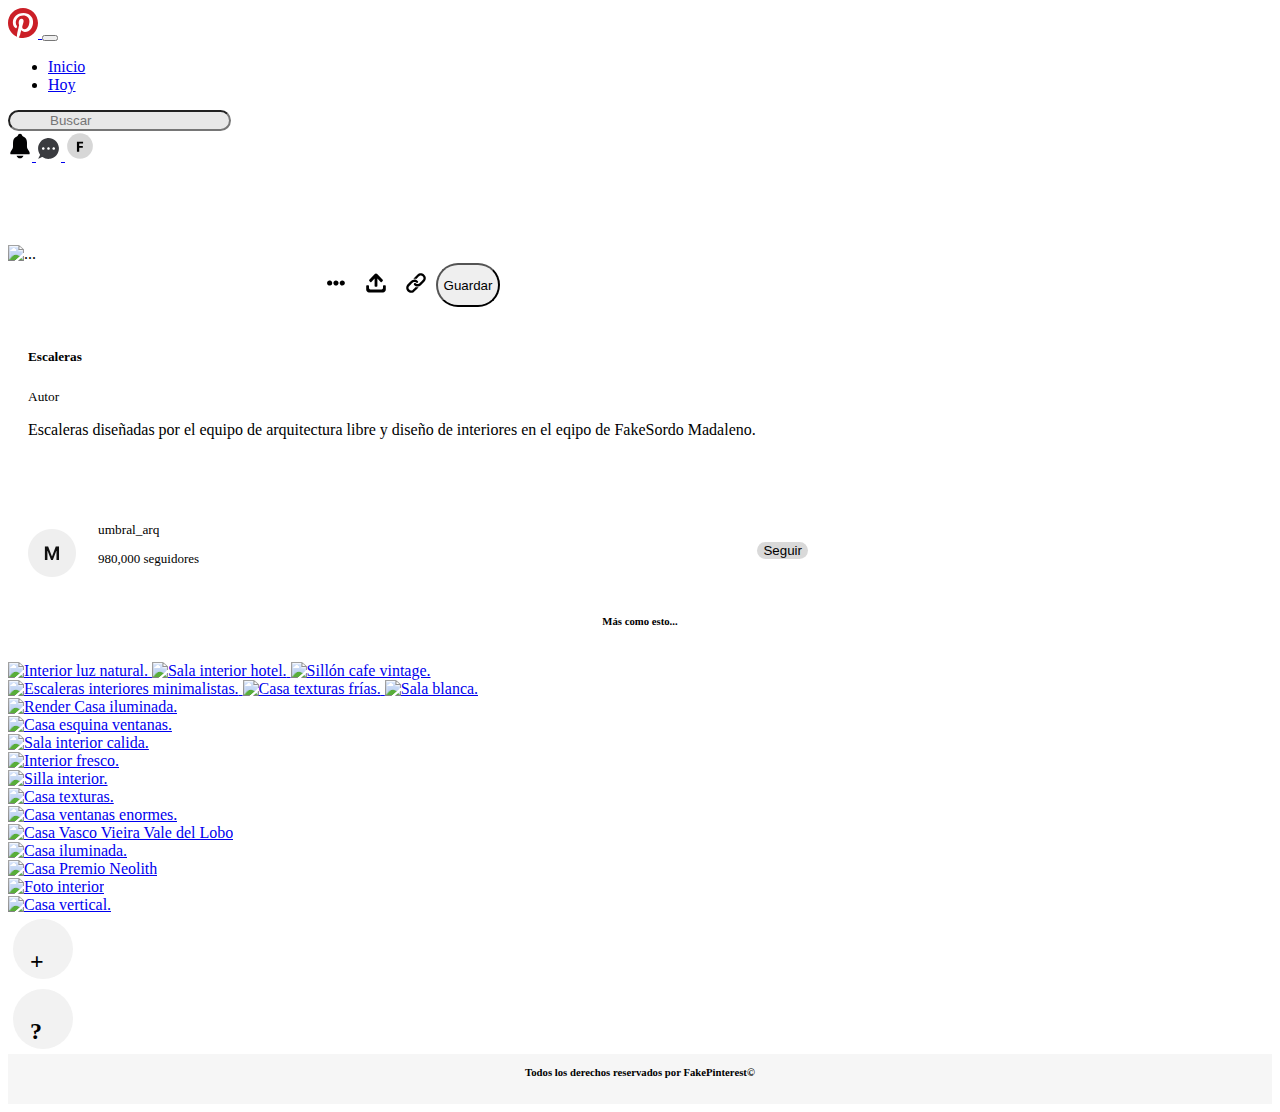
==== commit 59810cc3: "cambios" ====
--- a/card.html
+++ b/card.html
@@ -70,37 +70,47 @@
                 <!-- ------------------- TARJETA LADO DERECHO -->
                 <div class="container">
                   <div class="row row-cols-1">
-                    <ul class="nav">
-                      <li class="nav-item">
-                        <a class="nav-link" href="#">
-                          <img src="./img/icono-3puntos.svg" alt="tres puntos" width="20" height="20">
-                        </a>
-                      </li>
-                      <li class="nav-item">
-                        <a class="nav-link" href="#">
-                          <img src="./img/icono-upload.svg" alt="icono subir" width="20" height="20">
-                        </a>
-                      </li>
-                      <li class="nav-item">
-                        <a class="nav-link" href="#">
-                          <img src="./img/icono-chain.svg" alt="icono subir" width="20" height="20">
-                        </a>
-                      </li>
-                      <li class="">
-                        <button type="button" class="btn btn-danger save">Guardar</button>
-                      </li>
-                    </ul>
+                    <div class="contenedor-accion">
+                      <div class="btn-accion">
+                          <div class="icono_tarjeta">
+                              <a class="nav-link" href="#">
+                                  <img src="./img/icono-3puntos.svg" alt="tres puntos" width="20"
+                                      height="20">
+                              </a>
+                          </div>
+                          <div class="icono_tarjeta">
+                              <a class="nav-link" href="#">
+                                  <img src="./img/icono-upload.svg" alt="icono subir" width="20"
+                                      height="20">
+                              </a>
+                          </div>
+                          <div class="icono_tarjeta">
+                              <a class="nav-link" href="#">
+                                  <img src="./img/icono-chain.svg" alt="icono subir" width="20"
+                                      height="20">
+                              </a>
+                          </div>
+                      </div>
+                      <div class="btn-guardar">
+
+                          <button type="button" class="btn btn-danger save">Guardar</button>
+
+                      </div>
                   </div>
-                  <br>
-                  <!---------------DESCRIPCIÓN TARJETA ---------------->
-                </div>
-                <h3 class="card-title">Escaleras</h3>
-                <p class="card-text"><small class="text-muted">Autor</small></p>
+
               </div>
-              <!-- <div class="container">
-                <p class="card-text">This is a wider card with supporting text below as a natural lead-in to additional
-                  content. This content is a little bit longer.</p>
-              </div> -->
+              <!---------------DESCRIPCIÓN TARJETA ---------------->
+          </div>
+      </div>
+      <div class="descripcion-tarjeta">
+          <div>
+              <h5 class="card-title">Escaleras</h5>
+              <p class="card-text"><small class="text-muted">Autor</small></p>
+          </div>
+          <div>
+              <p>Escaleras diseñadas por el equipo de arquitectura libre y diseño de interiores en el eqipo de FakeSordo Madaleno.</p>
+          </div>
+      </div>
               <div class="upl-perfil">
                 <div class="perf">
                   <div class="icono-perfil">
--- a/style.css
+++ b/style.css
@@ -40,6 +40,40 @@
     margin-top: 10px;
 
 }
+/* BOTONES INICIALES TARJETA */
+.card-body{
+    display: flex;
+    justify-content: center;
+    align-content: center;
+}
+.contenedor-accion{
+    display: flex;
+    justify-content: space-between;
+    align-content: center;
+}
+.btn-accion{
+    display: flex;
+    justify-content: space-around;
+    align-content: center;
+}
+.icono_tarjeta{
+   margin: 5px;
+   padding: 5px;
+}
+.btn-guardar{
+    display: flex;
+    justify-content: center;
+    align-content: center;
+}
+/* DESCRIPCION TARJETA */
+.descripcion-tarjeta{
+    margin: 10px;
+    padding: 10px; 
+}
+.descripcion-tarjeta p{
+    text-align: justify;
+}
+/* DATOS PERFIL */
 .upl-perfil{
     margin-top: 40px;
     display: flex;
